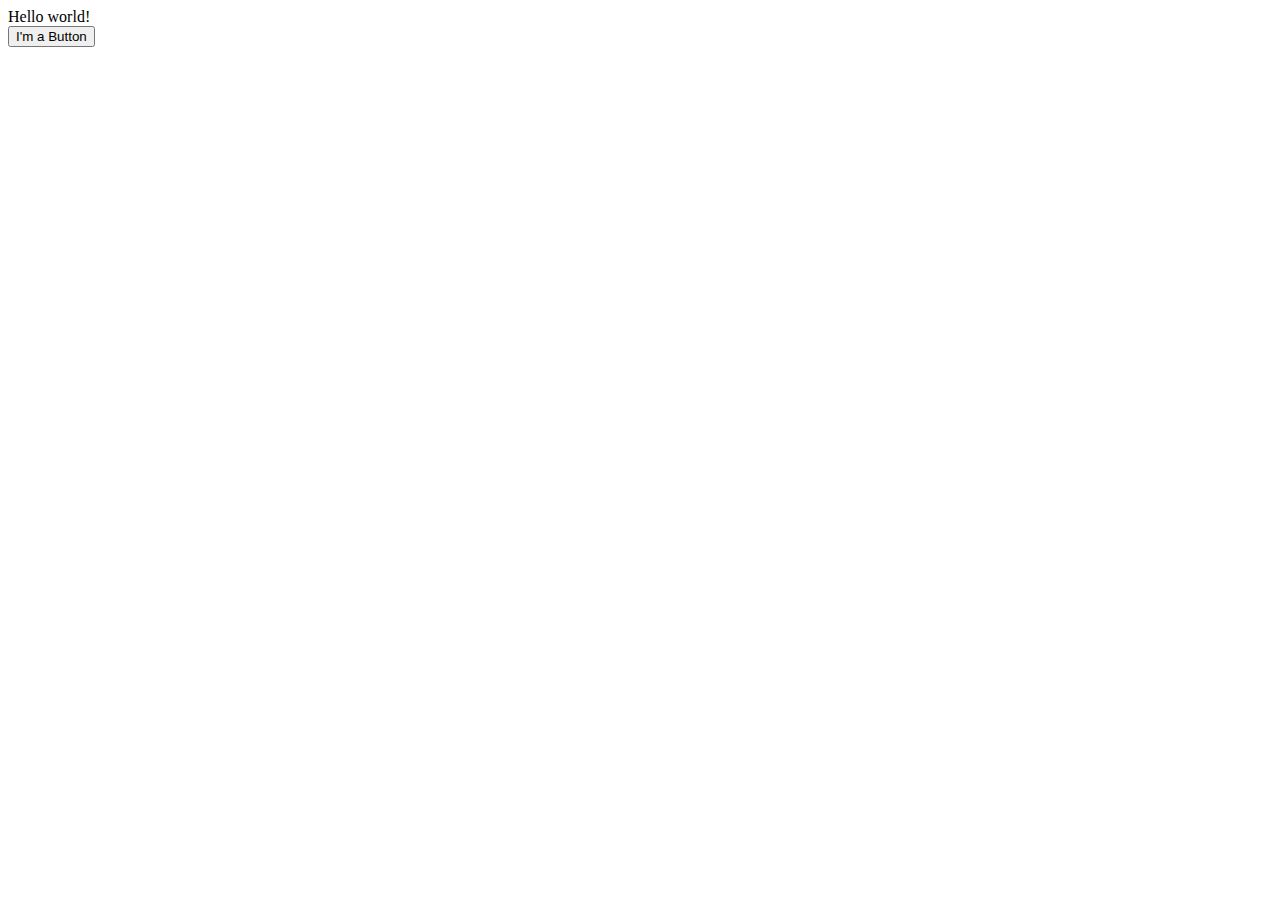
==== flask/templates/index.html @ 148d93f8 "Created Flask demo. Updated FastAPI demo with some get and post requests." ====
<!DOCTYPE html>
<html>
    <head>
        <title>Hello World</title>
        <link rel="stylesheet" href="/static/gui/styles.css">
    </head>
    <body>
        <div class="text">Hello world!</div>
        <div id="graph_a"></div>
        <button id="button1" onclick="getData()">I'm a Button</button>
        <div id="div1"></div>

        <script src="/static/modules/jquery-3.7.1.min.js"></script>
        <script src="/static/modules/apexcharts.js"></script>
        <script type="text/javascript" src="/static/gui/script.js"></script>
        <script type="text/javascript" src="/static/gui/ajax.js"></script>
    </body>
</html>
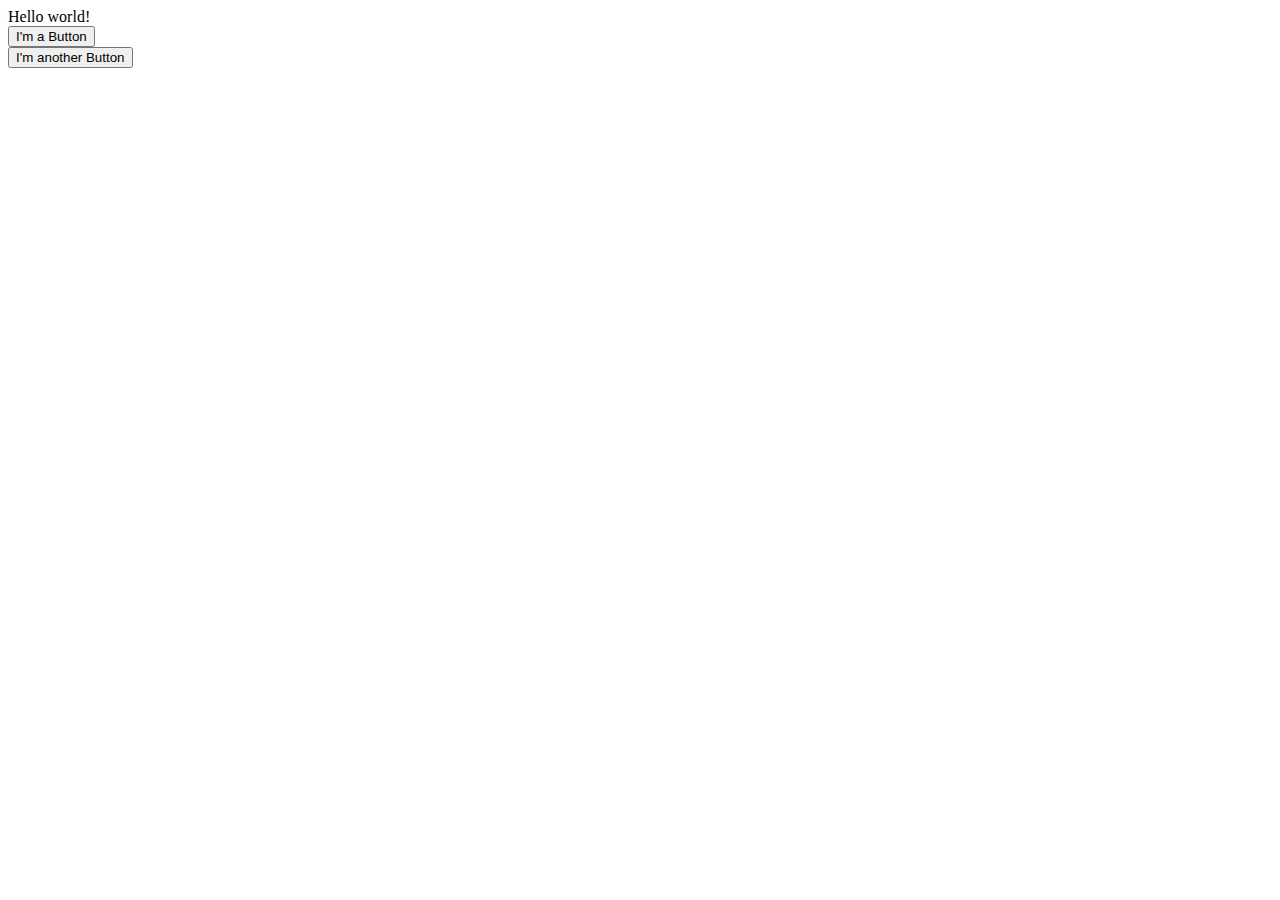
==== commit 8057dff0: "Updated Flask template, now has functional get and post functions. Updated Flask README.md" ====
--- a/flask/templates/index.html
+++ b/flask/templates/index.html
@@ -9,6 +9,8 @@
         <div id="graph_a"></div>
         <button id="button1" onclick="getData()">I'm a Button</button>
         <div id="div1"></div>
+        <button id="button2" onclick="postData()">I'm another Button</button>
+        <div id="div2"></div>
 
         <script src="/static/modules/jquery-3.7.1.min.js"></script>
         <script src="/static/modules/apexcharts.js"></script>
